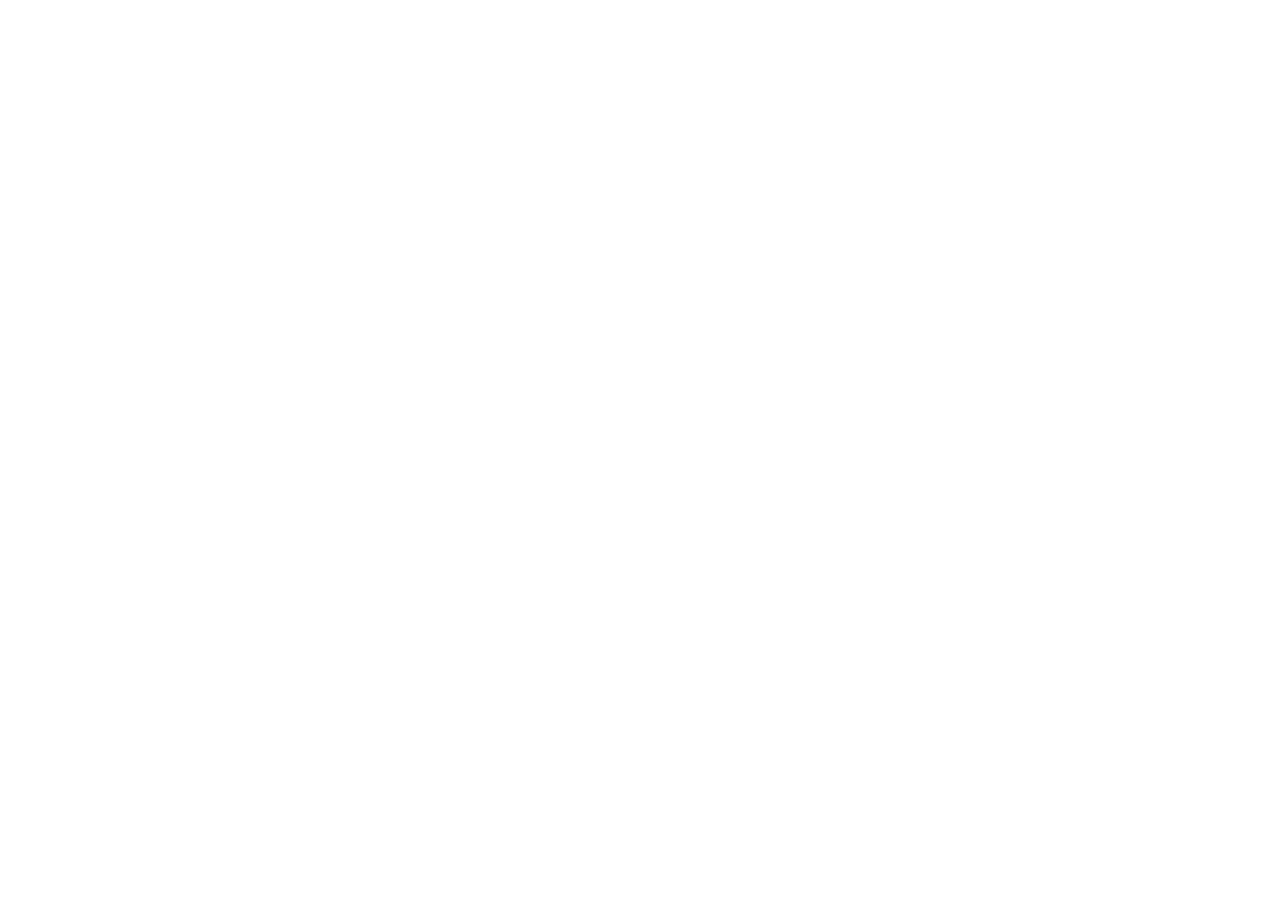
==== index.html @ 70e0c03f "新增HTML環境" ====
<!DOCTYPE html>
<html lang="en">
<head>
    <meta charset="UTF-8">
    <meta http-equiv="X-UA-Compatible" content="IE=edge">
    <meta name="viewport" content="width=device-width, initial-scale=1.0">
    <title>Document</title>
</head>
<body>
    
</body>
</html>
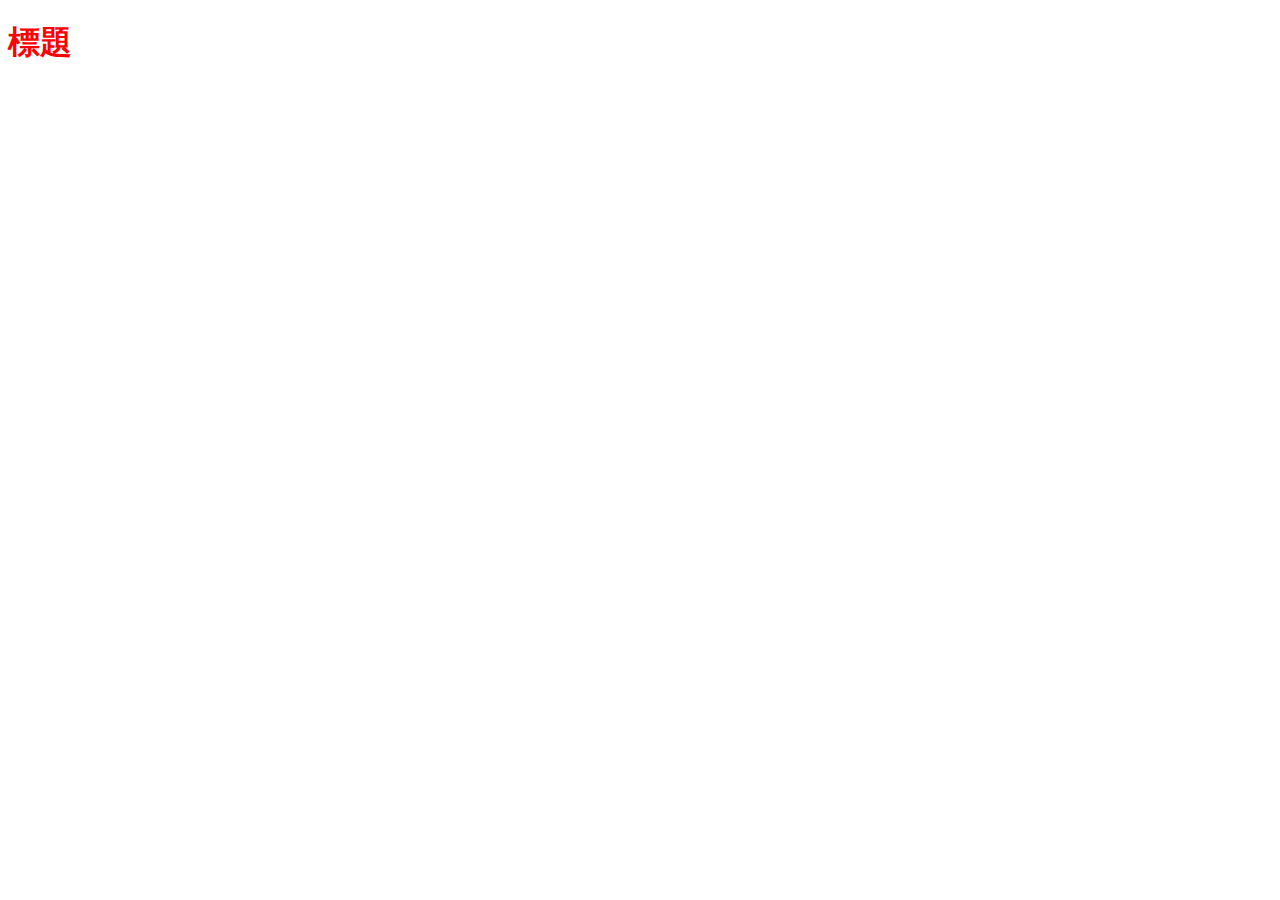
==== commit 4af66793: "新增標題標籤" ====
--- a/index.html
+++ b/index.html
@@ -4,9 +4,10 @@
     <meta charset="UTF-8">
     <meta http-equiv="X-UA-Compatible" content="IE=edge">
     <meta name="viewport" content="width=device-width, initial-scale=1.0">
+    <link rel="stylesheet" href="css/all.css">
     <title>Document</title>
 </head>
 <body>
-    
+    <h1>標題</h1>
 </body>
 </html>--- a/css/all.css
+++ b/css/all.css
@@ -0,0 +1,6 @@
+body{
+    color: blue;
+}
+h1{
+    color: red;
+}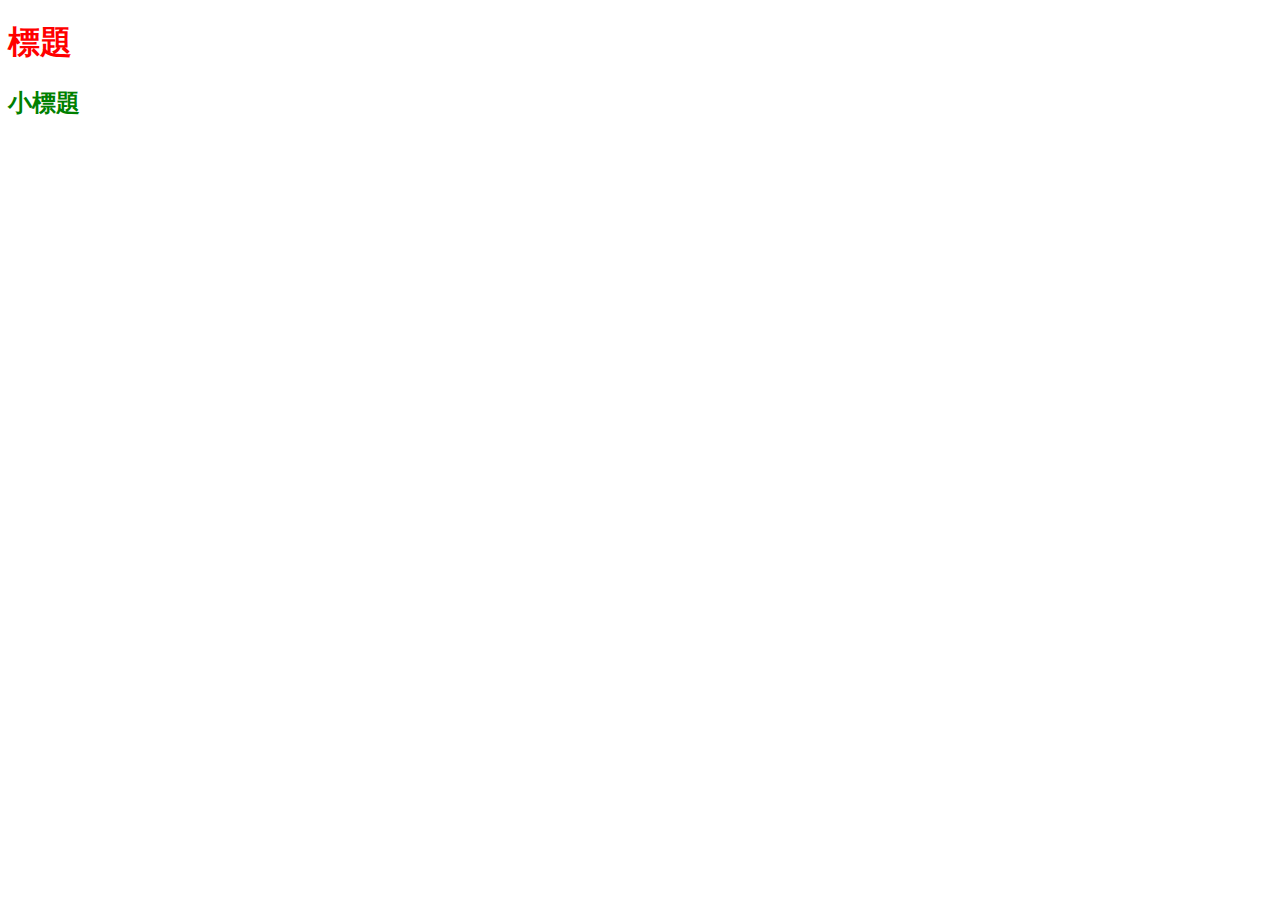
==== commit 1313eb10: "新增h2" ====
--- a/index.html
+++ b/index.html
@@ -9,5 +9,6 @@
 </head>
 <body>
     <h1>標題</h1>
+    <h2>小標題</h2>
 </body>
 </html>--- a/css/all.css
+++ b/css/all.css
@@ -3,4 +3,7 @@
 }
 h1{
     color: red;
+}
+h2{
+    color: green;
 }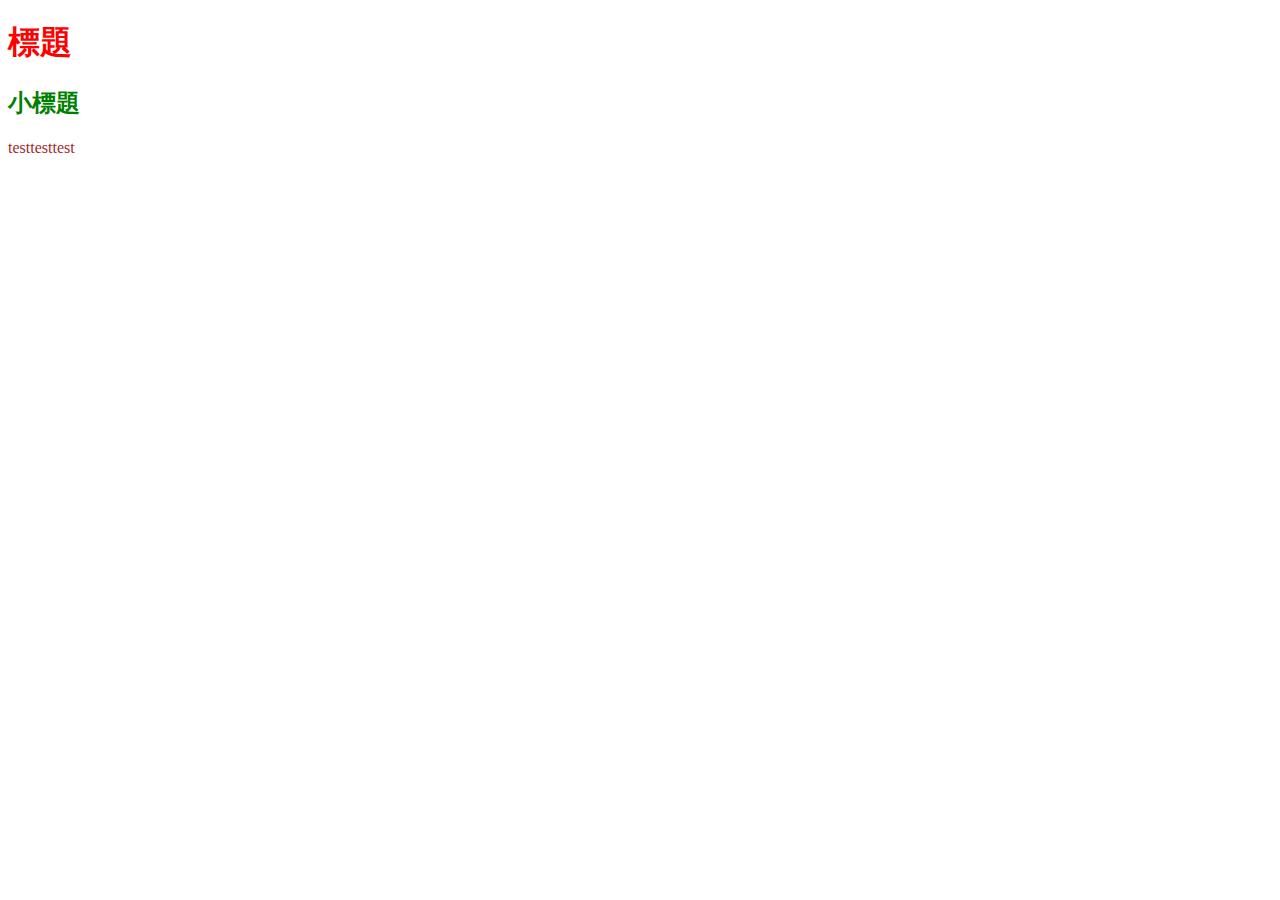
==== commit 959b14fd: "新增p標籤" ====
--- a/index.html
+++ b/index.html
@@ -10,5 +10,6 @@
 <body>
     <h1>標題</h1>
     <h2>小標題</h2>
+    <p>testtesttest</p>
 </body>
 </html>--- a/css/all.css
+++ b/css/all.css
@@ -6,4 +6,7 @@
 }
 h2{
     color: green;
+}
+p{
+    color: brown;
 }